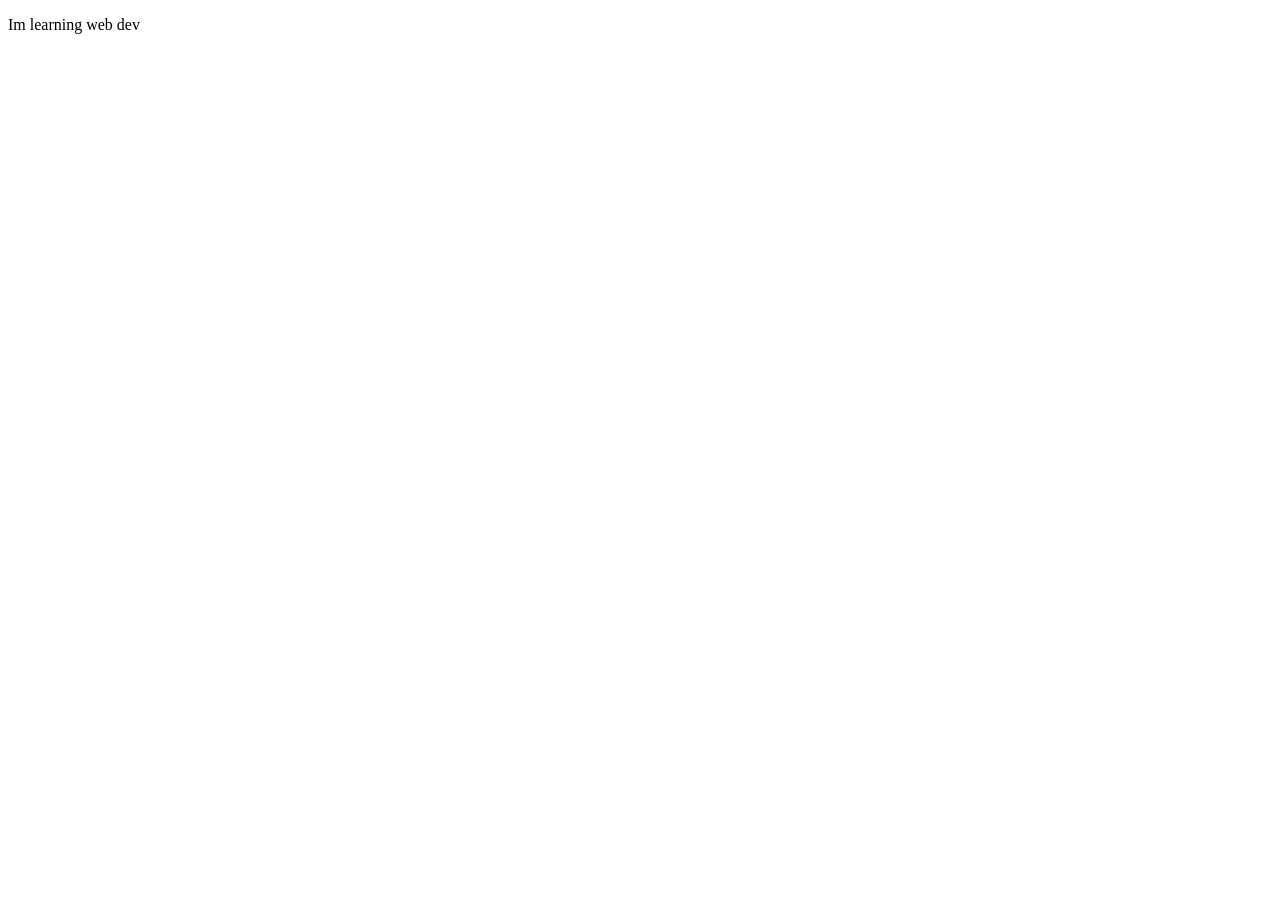
==== website.html @ 8063fa0e "initial commit" ====
<!DOCTYPE html>
<html>
    <head><title>vex7far's personal website</title></head>
    <body>
        <!-- <h1>VEX7FAR WEBSITE</h1>
        <h2>About me</h2>
        <p>Hey I am Farhan Aamir I am 17 yr old and I am from India.</p>
        <p>I made this website as a way to have a way for me tell about me, myself and my projects that I make</p> -->
        <p></p>
        <div>
            Im learning web dev
        </div>
    </body>
</html>
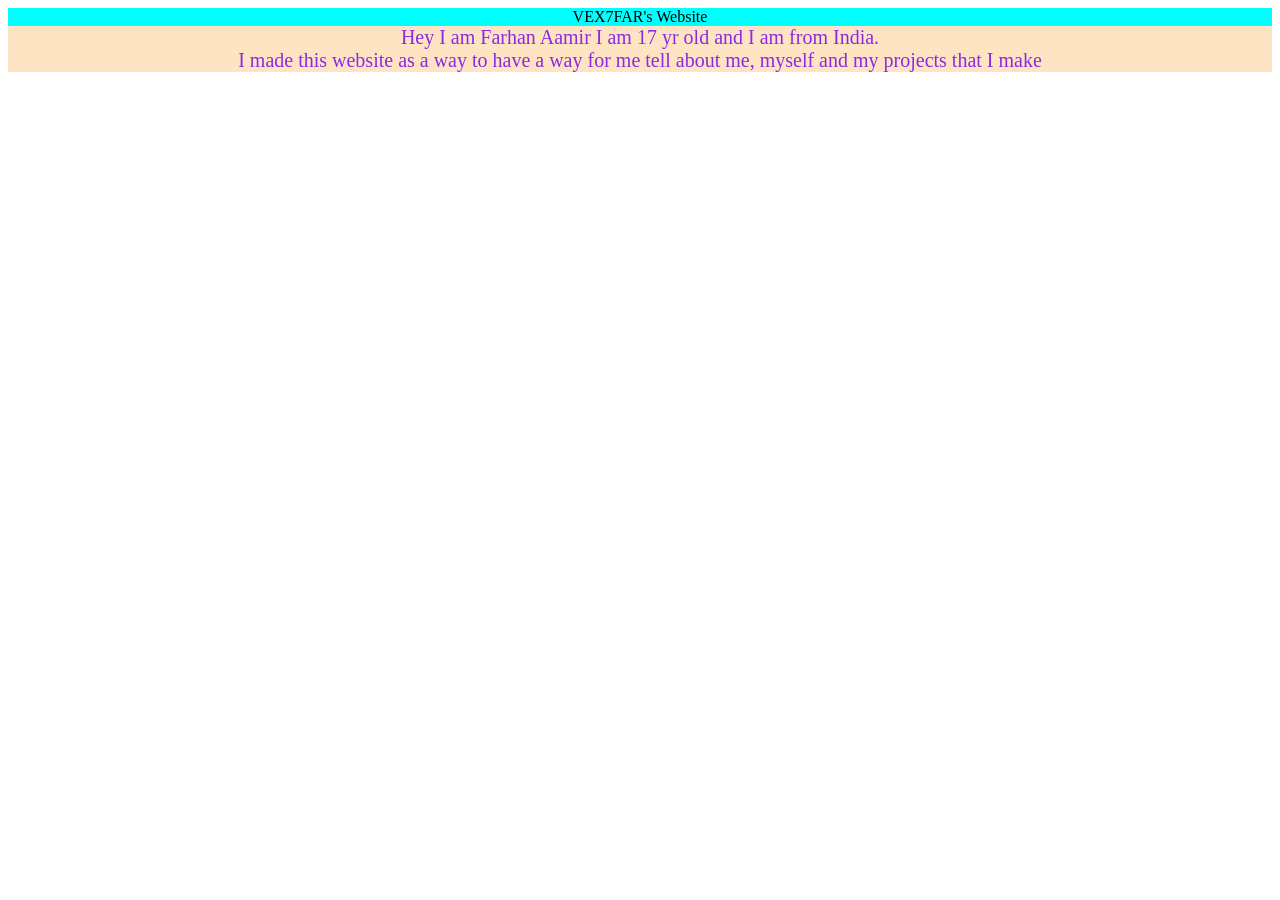
==== commit a9bfd992: "added readme and css with small implementation in my website" ====
--- a/website.html
+++ b/website.html
@@ -1,14 +1,10 @@
 <!DOCTYPE html>
 <html>
-    <head><title>vex7far's personal website</title></head>
+    <head><title>vex7far's personal website</title>
+        <link rel="stylesheet" href="cssfile.css">
+    </head>
     <body>
-        <!-- <h1>VEX7FAR WEBSITE</h1>
-        <h2>About me</h2>
-        <p>Hey I am Farhan Aamir I am 17 yr old and I am from India.</p>
-        <p>I made this website as a way to have a way for me tell about me, myself and my projects that I make</p> -->
-        <p></p>
-        <div>
-            Im learning web dev
-        </div>
+        <div class="intro" style="text-align: center;">VEX7FAR's Website</div>
+        <div class="maintext" id="text">Hey I am Farhan Aamir I am 17 yr old and I am from India. <br>I made this website as a way to have a way for me tell about me, myself and my projects that I make </div>
     </body>
 </html>
--- a/cssfile.css
+++ b/cssfile.css
@@ -0,0 +1,16 @@
+.intro{
+    background-color: aqua;
+    height: fit-content;
+    width:fit-content + 10px;
+}
+.maintext{
+    background-color: bisque;
+    height: fit-content;
+    width: fit-content + 10px;
+}
+    
+#text{
+    font-size: 20px;
+    color: blueviolet;
+    text-align: center;
+}
